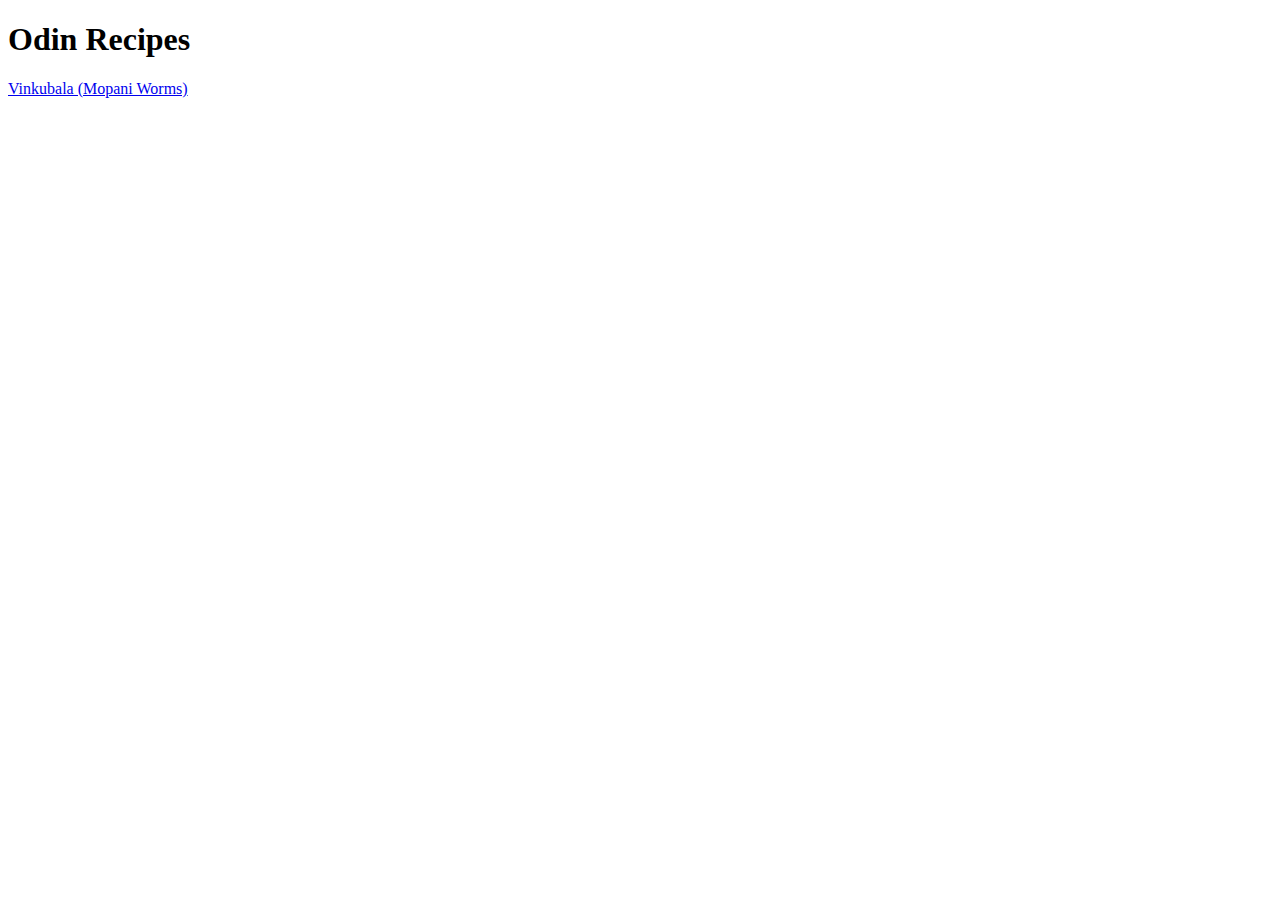
==== index.html @ 6c18b3e4 "Add index and recipe file" ====
<!DOCTYPE html>
<html lang="en">
<head>
    <meta charset="UTF-8">
    <meta http-equiv="X-UA-Compatible" content="IE=edge">
    <meta name="viewport" content="width=device-width, initial-scale=1.0">
    <title>Document</title>
</head>
<body>
    <h1>Odin Recipes</h1>
    <a href="recipes/vinkubala.html">Vinkubala (Mopani Worms)</a>
</body>
</html>
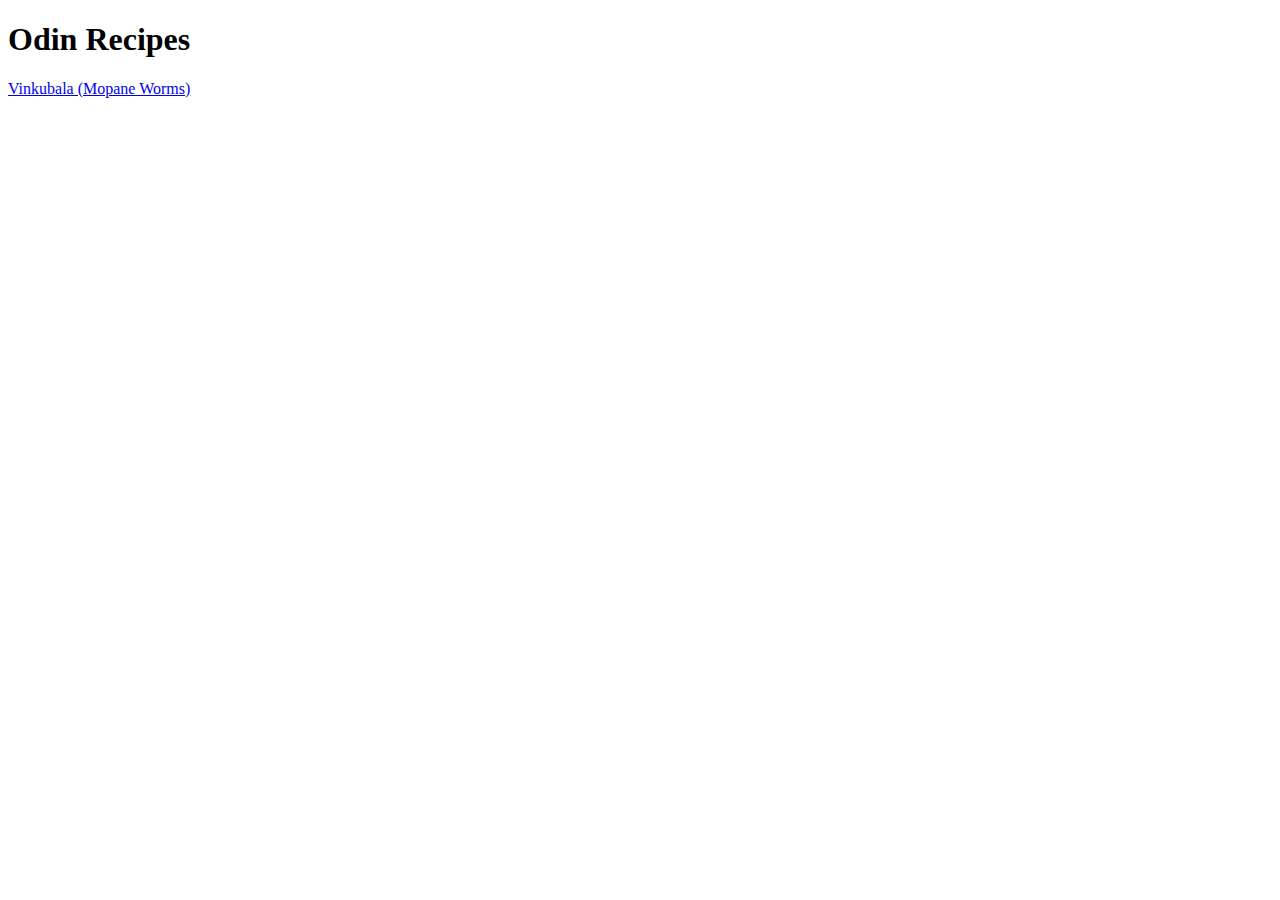
==== commit 30109f5d: "Edit Vinkubala recipe to complete it" ====
--- a/index.html
+++ b/index.html
@@ -8,6 +8,6 @@
 </head>
 <body>
     <h1>Odin Recipes</h1>
-    <a href="recipes/vinkubala.html">Vinkubala (Mopani Worms)</a>
+    <a href="recipes/vinkubala.html">Vinkubala (Mopane Worms)</a>
 </body>
 </html>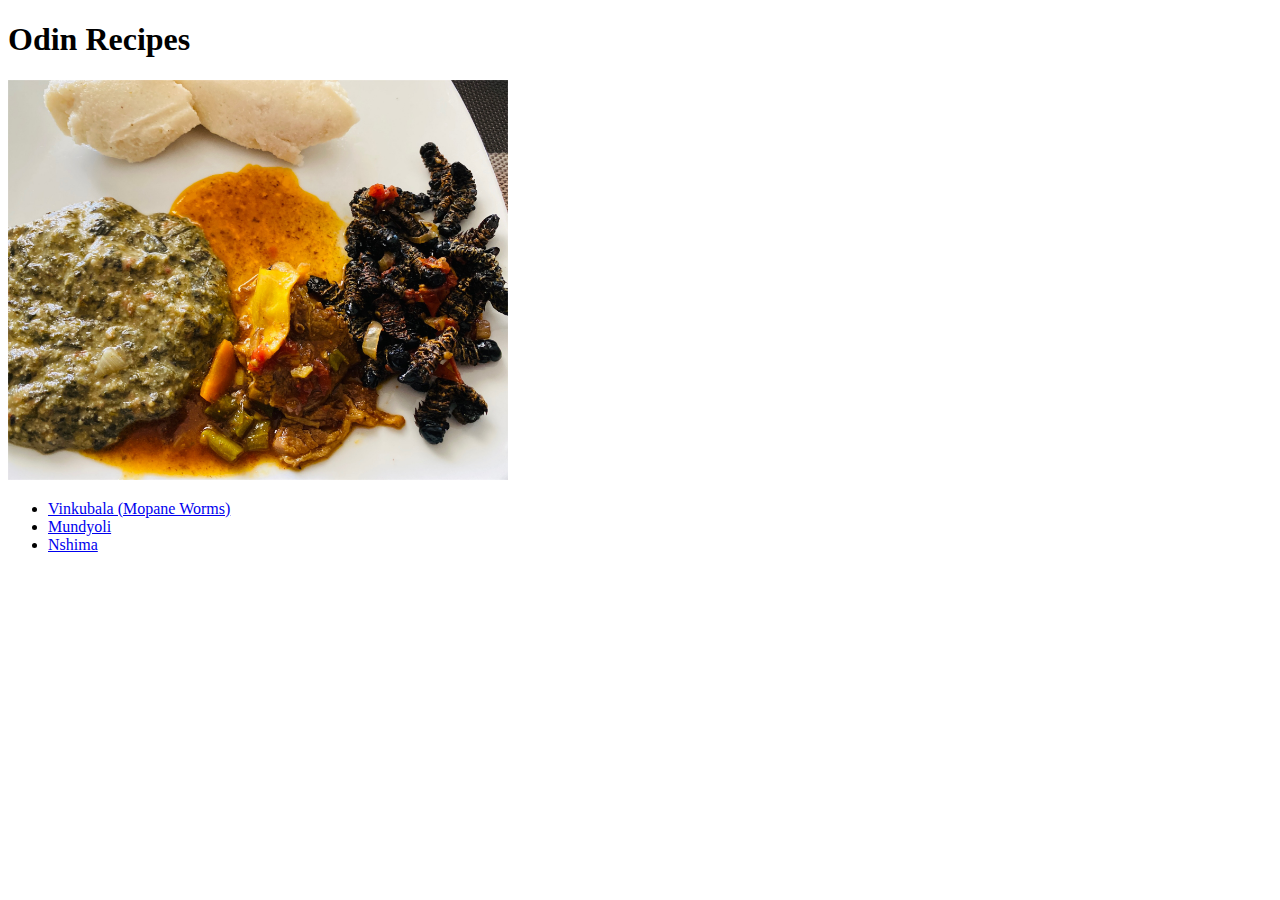
==== commit 2549a8ce: "Add two more recipies" ====
--- a/index.html
+++ b/index.html
@@ -8,6 +8,11 @@
 </head>
 <body>
     <h1>Odin Recipes</h1>
-    <a href="recipes/vinkubala.html">Vinkubala (Mopane Worms)</a>
+    <img src="./images/header.jpg" alt="Nshima and relish" width="500">
+    <ul>
+        <li><a href="./recipes/vinkubala.html">Vinkubala (Mopane Worms)</a></li>
+        <li><a href="./recipes/mundyoli.html">Mundyoli</a></li>
+        <li><a href="./recipes/nshima.html">Nshima</a></li>
+      </ul>
 </body>
 </html>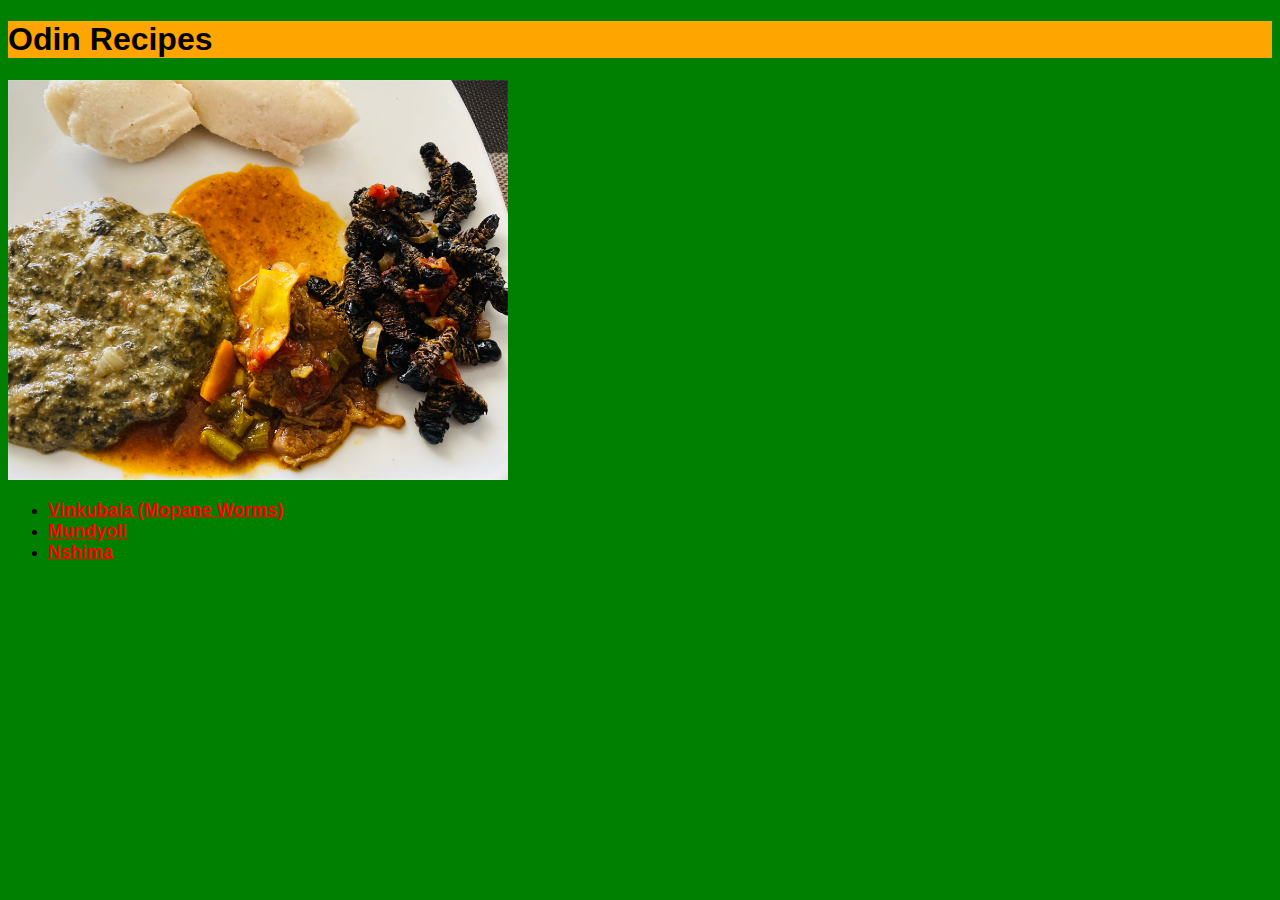
==== commit 524d4c62: "add Zambian flag styled css file" ====
--- a/index.html
+++ b/index.html
@@ -5,10 +5,11 @@
     <meta http-equiv="X-UA-Compatible" content="IE=edge">
     <meta name="viewport" content="width=device-width, initial-scale=1.0">
     <title>Document</title>
+    <link rel="stylesheet" href="css/style.css">
 </head>
 <body>
     <h1>Odin Recipes</h1>
-    <img src="./images/header.jpg" alt="Nshima and relish" width="500">
+    <img src="./images/header.jpg" alt="Nshima and relish">
     <ul>
         <li><a href="./recipes/vinkubala.html">Vinkubala (Mopane Worms)</a></li>
         <li><a href="./recipes/mundyoli.html">Mundyoli</a></li>
--- a/css/style.css
+++ b/css/style.css
@@ -0,0 +1,24 @@
+body{
+    background-color:#008000;
+    font-family: 'Gill Sans', 'Gill Sans MT', Calibri, 'Trebuchet MS', sans-serif;
+}
+h1{
+    background-color: #ffa500;
+}
+h2{
+    background-color: #ff0000;
+}
+img{
+    width: 500px;
+    height: auto;
+}
+a{
+    font-family: 'Franklin Gothic Medium', 'Arial Narrow', Arial, sans-serif;
+    font-size: 18px;
+    font-weight: bold;
+    text-decoration: underline;
+    color: #ff0000;
+}
+a:visited{
+    color: #ffa500;
+}